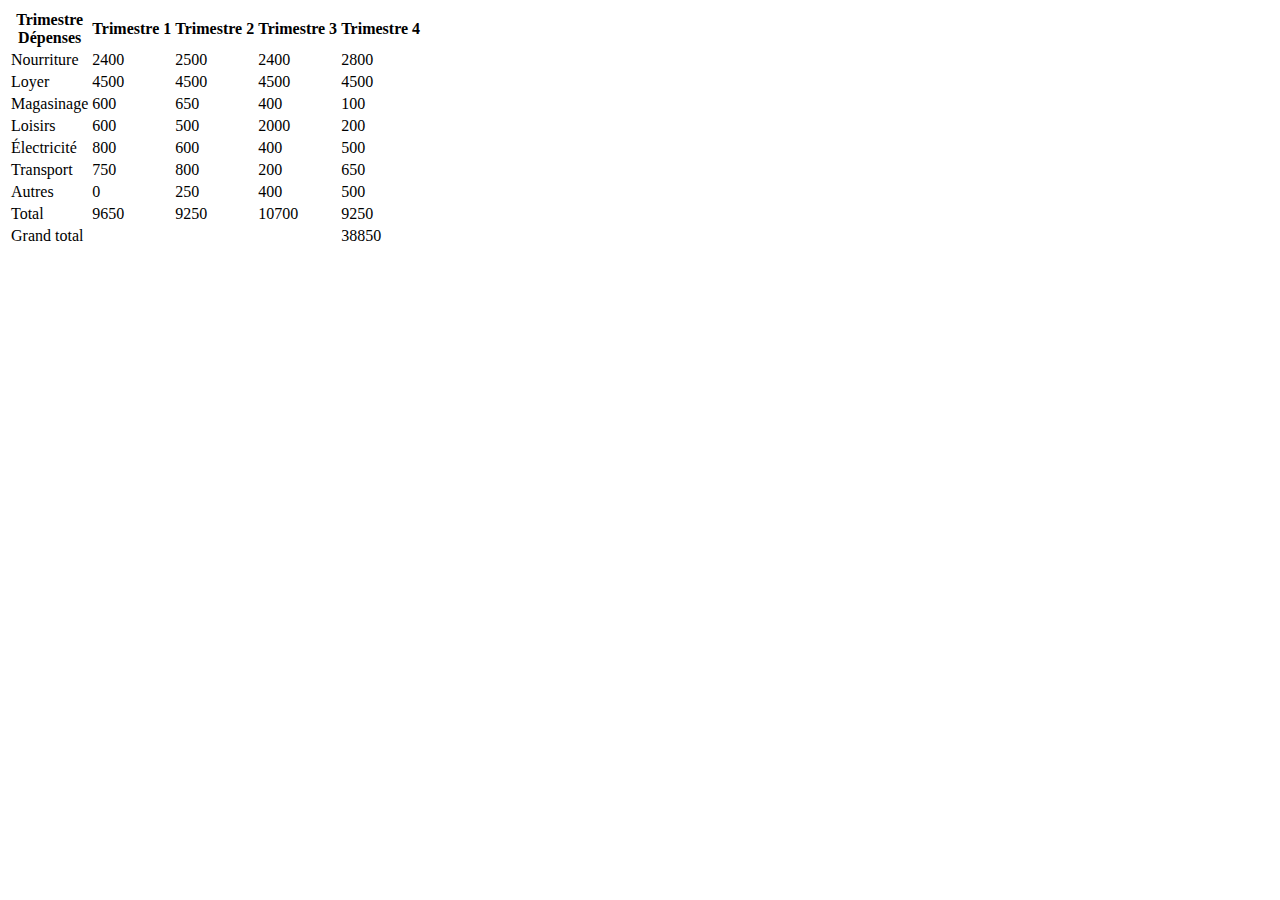
==== exercice2.html @ cd01e485 "first commit" ====
<!DOCTYPE html>
<html lang="fr">
<head>
    <meta charset="UTF-8">
    <title>Exercice 2</title>
    <style>
        
    </style>
</head>
<body>
    <table>
        <tr>        <!--  1  -->
            <th>Trimestre <br> Dépenses</th>
            <th>Trimestre 1</th>
            <th>Trimestre 2</th>
            <th>Trimestre 3</th>
            <th>Trimestre 4</th>
        </tr>
        <tr>        <!--  2  -->
            <td>Nourriture</td>
            <td>2400</td>
            <td>2500</td>
            <td>2400</td>
            <td>2800</td>
        </tr>
        <tr>        <!--  3  -->
            <td>Loyer</td>
            <td>4500</td>
            <td>4500</td>
            <td>4500</td>
            <td>4500</td>
        </tr>
        <tr>        <!--  4  -->
            <td>Magasinage</td>
            <td>600</td>
            <td>650</td>
            <td>400</td>
            <td>100</td>
        </tr>
        <tr>        <!--  5  -->
            <td>Loisirs</td>
            <td>600</td>
            <td>500</td>
            <td>2000</td>
            <td>200</td>
        </tr>
        <tr>        <!--  6  -->
            <td>Électricité</td>
            <td>800</td>
            <td>600</td>
            <td>400</td>
            <td>500</td>
        </tr>
        <tr>        <!--  7  -->
            <td>Transport</td>
            <td>750</td>
            <td>800</td>
            <td>200</td>
            <td>650</td>
        </tr>
        <tr>        <!--  8  -->
            <td>Autres</td>
            <td>0</td>
            <td>250</td>
            <td>400</td>
            <td>500</td>
        </tr>
        <tr>        <!--  9  -->
            <td>Total</td>
            <td>9650</td>
            <td>9250</td>
            <td>10700</td>
            <td>9250</td>
        </tr>
        <tr>        <!--  10  -->
            <td colspan="4">Grand total</td>
            <td>38850</td>
        </tr>
    </table>
</body>
</html>
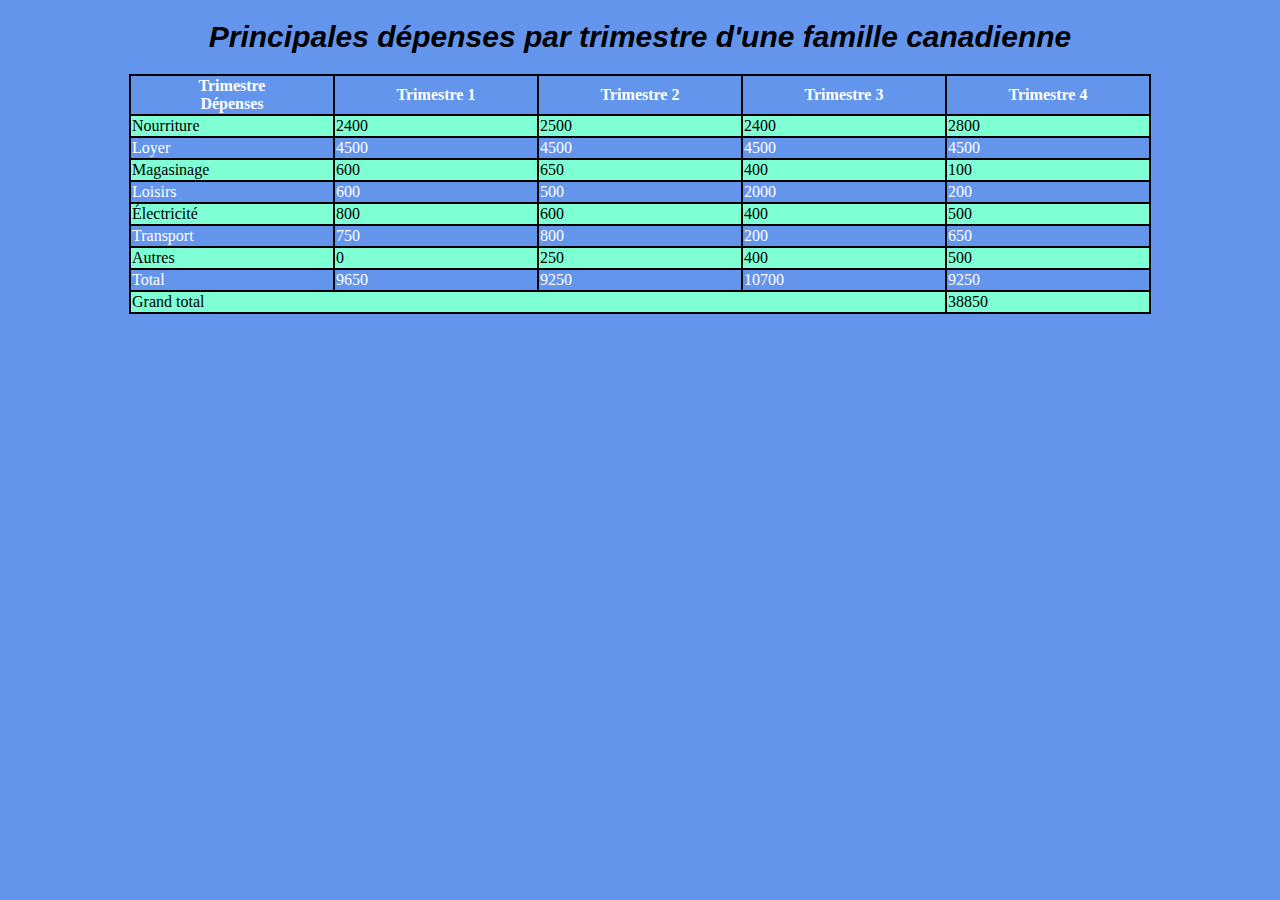
==== commit 010d9738: "test tableau" ====
--- a/exercice2.html
+++ b/exercice2.html
@@ -4,10 +4,37 @@
     <meta charset="UTF-8">
     <title>Exercice 2</title>
     <style>
-        
+        body{
+            background-color: cornflowerblue;
+        }
+        h1{
+            font-family: Arial, Helvetica, sans-serif;
+            font-size: 30px;
+            text-align: center;
+            font-style: italic;
+            font-weight: bold;
+        }
+        table {
+            margin: auto;
+            
+        }
+        td, th{
+            width: 200px;
+        }
+        table, td, th{
+            border: 2px, solid, black;
+            border-collapse: collapse;
+        }
+        tr:nth-child(even) {
+            background-color:aquamarine;
+        }
+        tr:nth-child(odd) {
+            color: white;
+        }
     </style>
 </head>
 <body>
+    <h1>Principales dépenses par trimestre d'une famille canadienne</h1>
     <table>
         <tr>        <!--  1  -->
             <th>Trimestre <br> Dépenses</th>
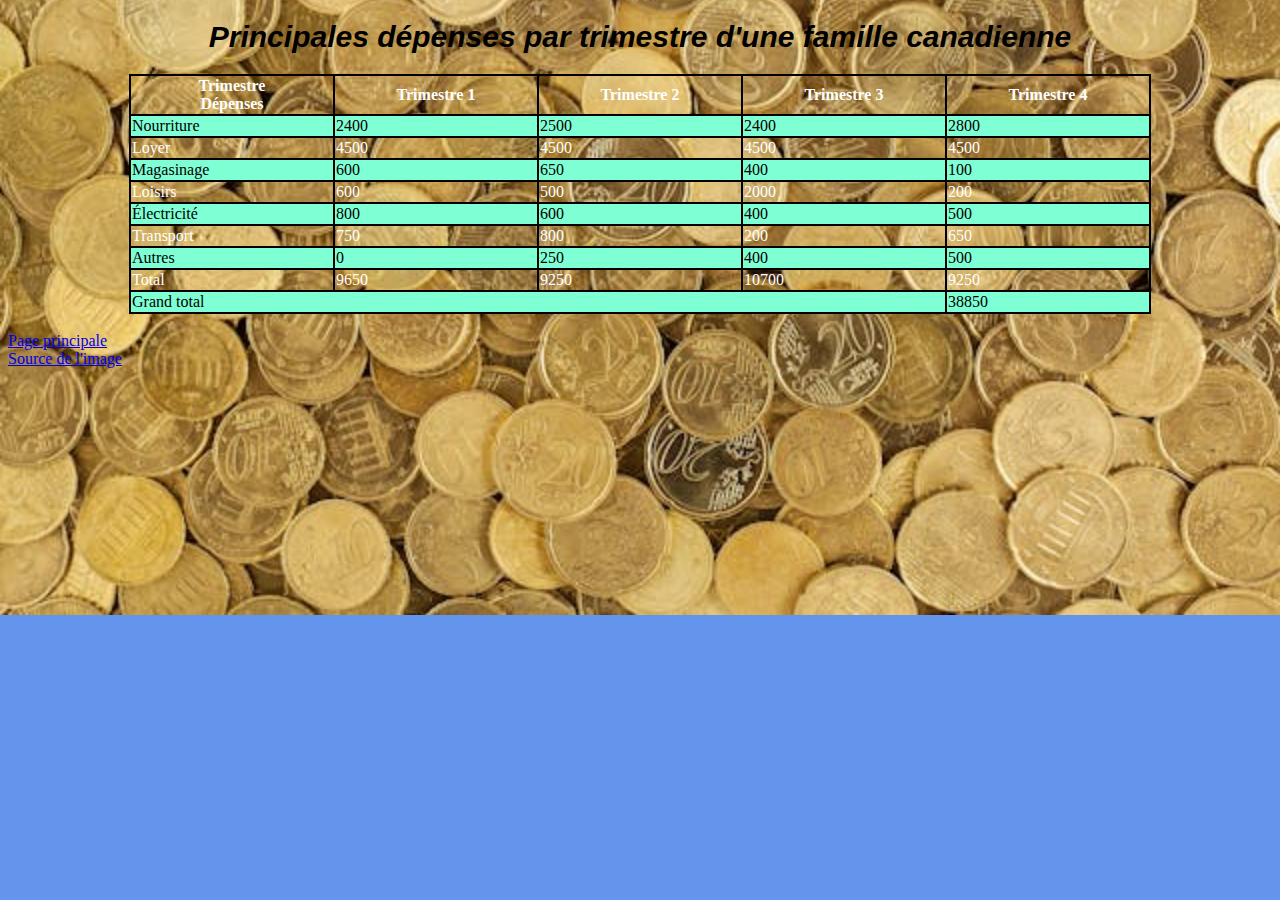
==== commit 7c24c4b8: "version finale" ====
--- a/exercice2.html
+++ b/exercice2.html
@@ -6,6 +6,10 @@
     <style>
         body{
             background-color: cornflowerblue;
+            background-image:url("images/pieces-d-or.jpg");
+            background-position: center;
+            background-size:cover;
+            background-repeat: no-repeat;
         }
         h1{
             font-family: Arial, Helvetica, sans-serif;
@@ -14,16 +18,15 @@
             font-style: italic;
             font-weight: bold;
         }
-        table {
-            margin: auto;
-            
+        table, td, th{
+            border: 2px solid black;
+            border-collapse: collapse;
         }
         td, th{
             width: 200px;
         }
-        table, td, th{
-            border: 2px, solid, black;
-            border-collapse: collapse;
+        table {
+            margin: auto;
         }
         tr:nth-child(even) {
             background-color:aquamarine;
@@ -104,5 +107,9 @@
             <td>38850</td>
         </tr>
     </table>
+    <br>
+    <a href="index.html">Page principale</a>
+    <br>
+    <a href="https://www.pexels.com/fr-fr/photo/tas-de-pieces-rondes-en-or-106152/">Source de l'image</a>
 </body>
 </html>